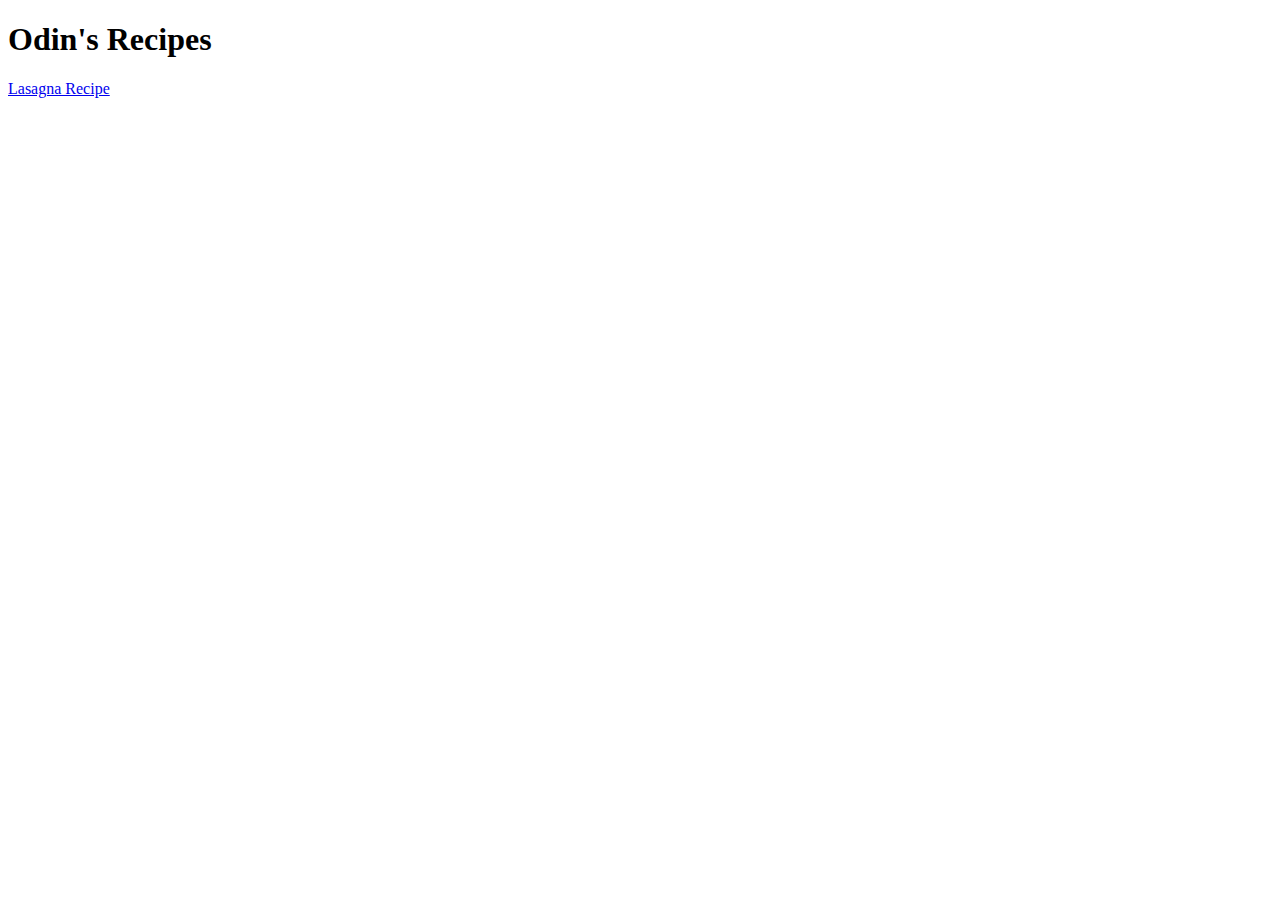
==== index.html @ 762b40b0 "Add home page and 3 recipes" ====
<!DOCTYPE html>

<html lang="en">
    <head>
        <title>Odin Recipes</title>
        <meta charset="UTF-8">
    </head>

    <body>
        <main>
            <h1>Odin's Recipes</h1>
            <a href="recipes/lasagna.html">Lasagna Recipe</a>
        </main>
    </body>
</html>
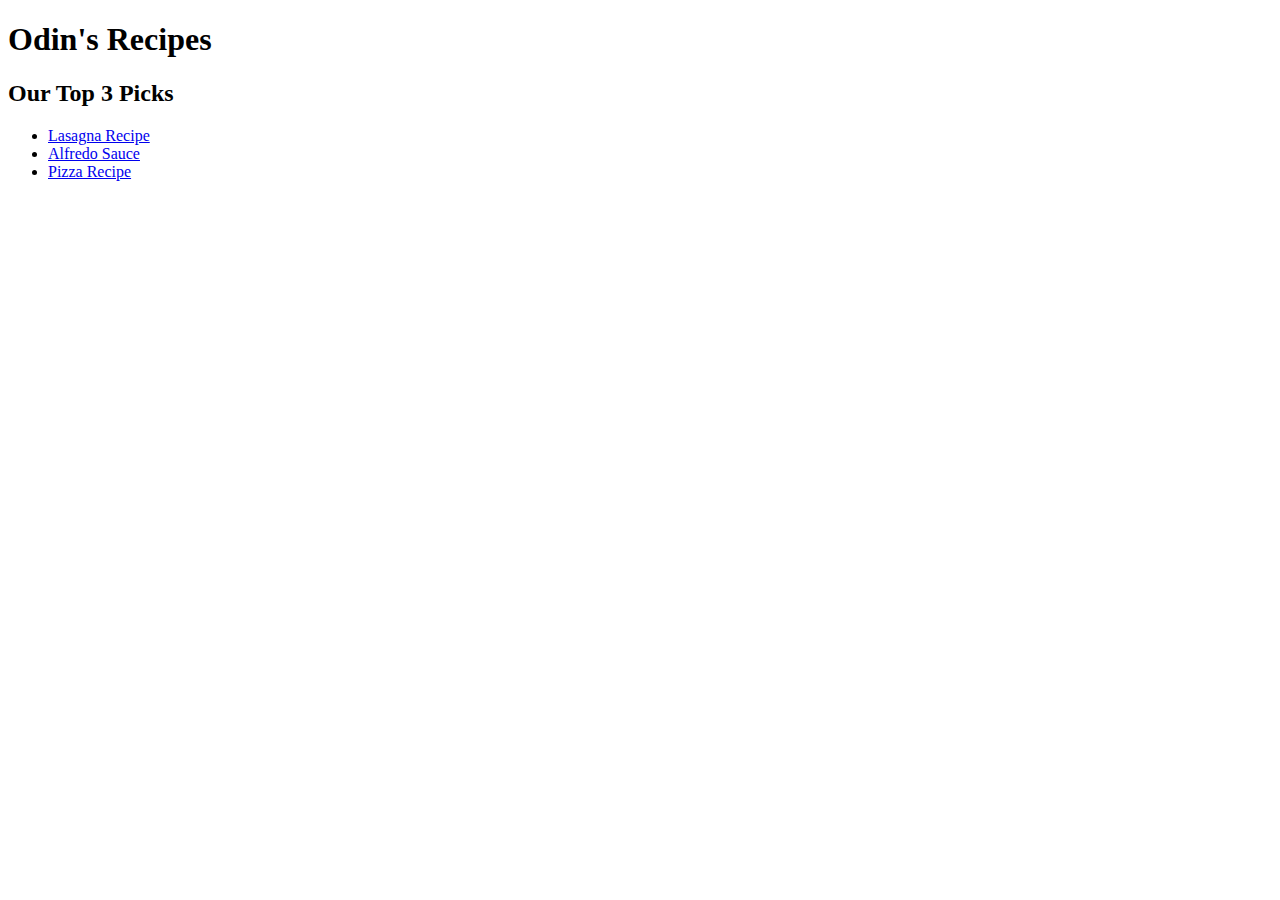
==== commit bf1c1e59: "add content to alfredo.html and update index.html" ====
--- a/index.html
+++ b/index.html
@@ -9,7 +9,12 @@
     <body>
         <main>
             <h1>Odin's Recipes</h1>
-            <a href="recipes/lasagna.html">Lasagna Recipe</a>
+            <h2>Our Top 3 Picks</h2>
+            <ul>
+                <li><a href="recipes/lasagna.html">Lasagna Recipe</a></li>
+                <li><a href="recipes/alfredo.html">Alfredo Sauce</a></li>
+                <li><a href="recipes/pizza.html">Pizza Recipe</a></li>
+            </ul>
         </main>
     </body>
 </html>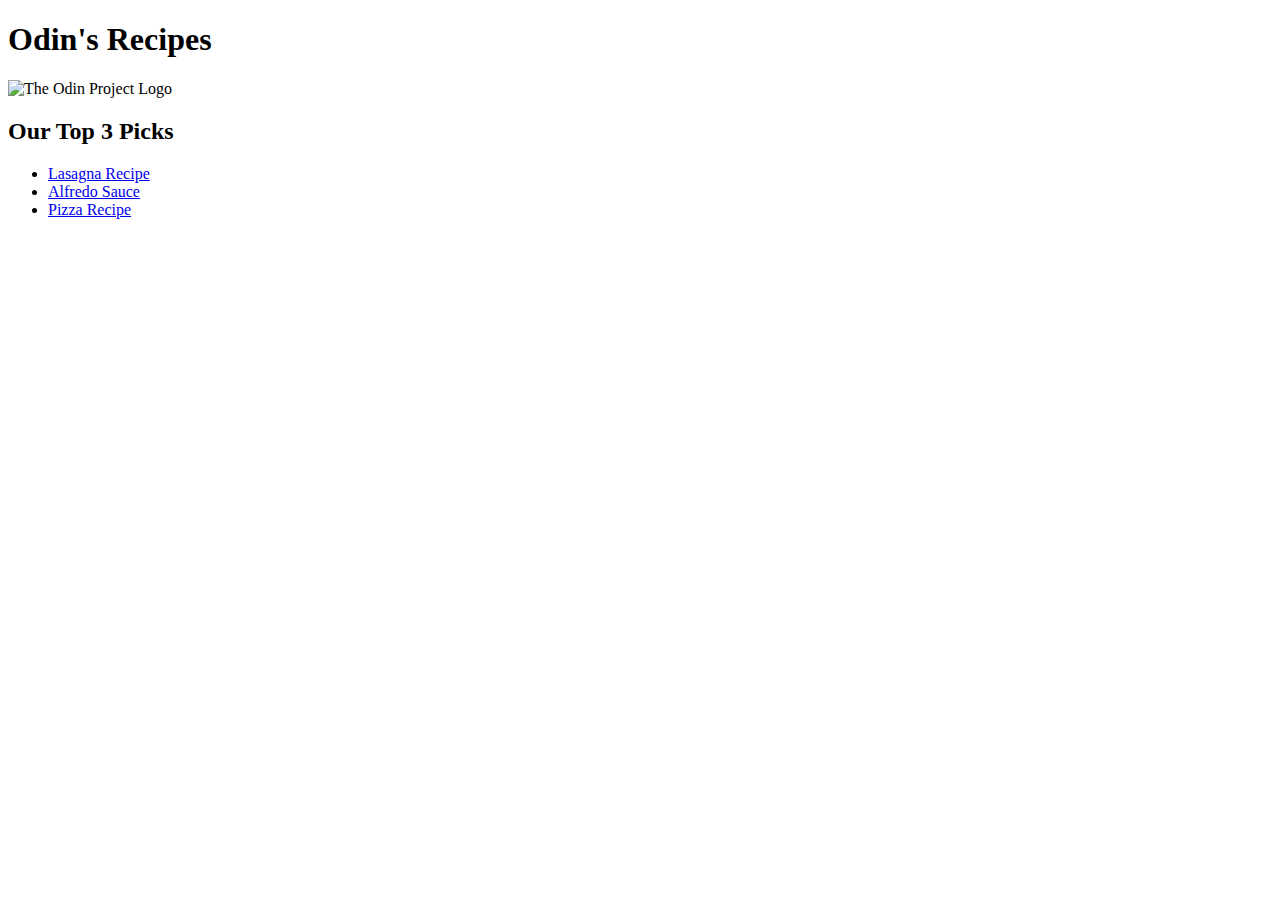
==== commit c7107ba0: "Update contents and move link positions" ====
--- a/index.html
+++ b/index.html
@@ -9,6 +9,7 @@
     <body>
         <main>
             <h1>Odin's Recipes</h1>
+            <img src="https://www.theodinproject.com/mstile-310x310.png" alt="The Odin Project Logo">
             <h2>Our Top 3 Picks</h2>
             <ul>
                 <li><a href="recipes/lasagna.html">Lasagna Recipe</a></li>
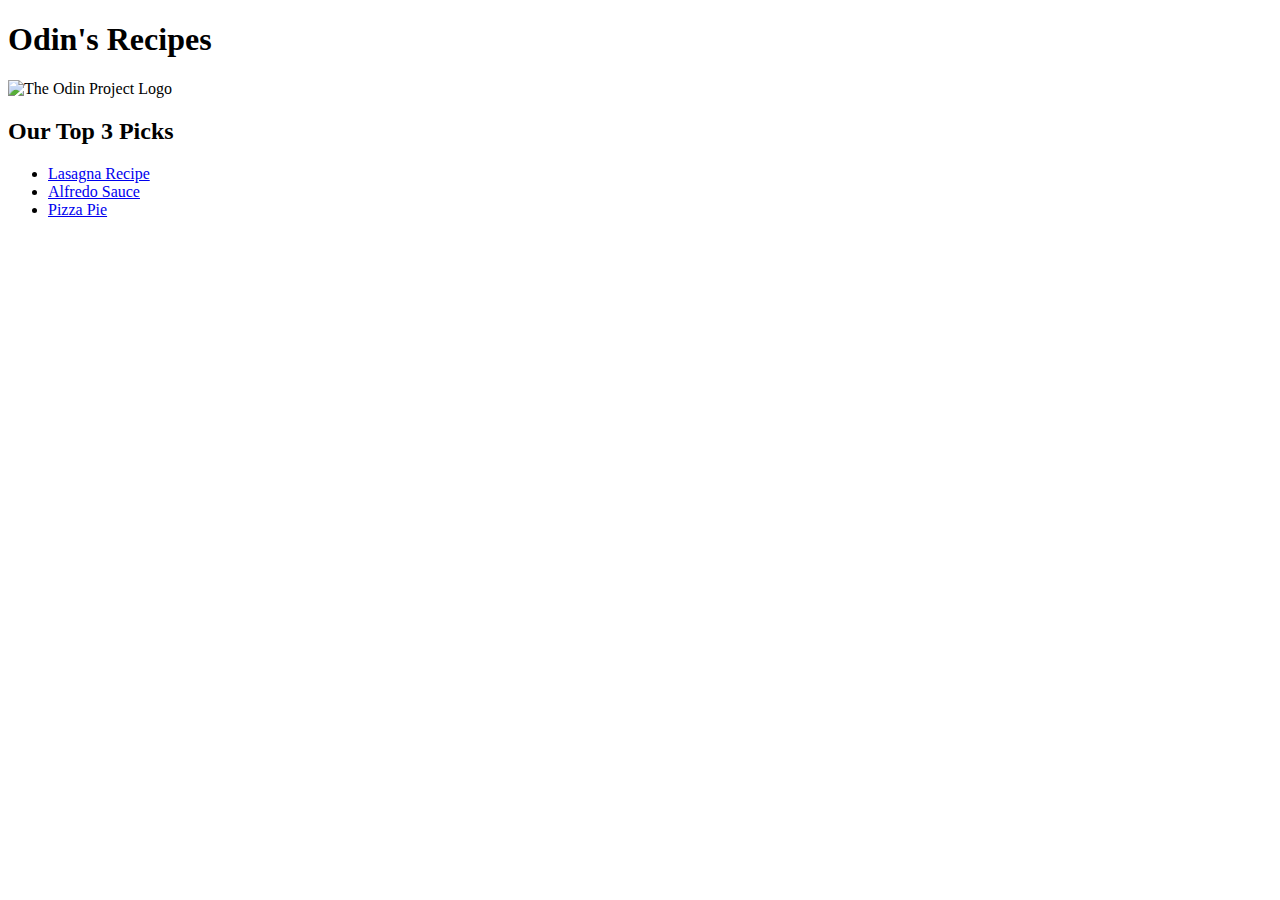
==== commit c132cf77: "Replace text for pizza recipe to pizza pie" ====
--- a/index.html
+++ b/index.html
@@ -14,7 +14,7 @@
             <ul>
                 <li><a href="recipes/lasagna.html">Lasagna Recipe</a></li>
                 <li><a href="recipes/alfredo.html">Alfredo Sauce</a></li>
-                <li><a href="recipes/pizza.html">Pizza Recipe</a></li>
+                <li><a href="recipes/pizza.html">Pizza Pie</a></li>
             </ul>
         </main>
     </body>
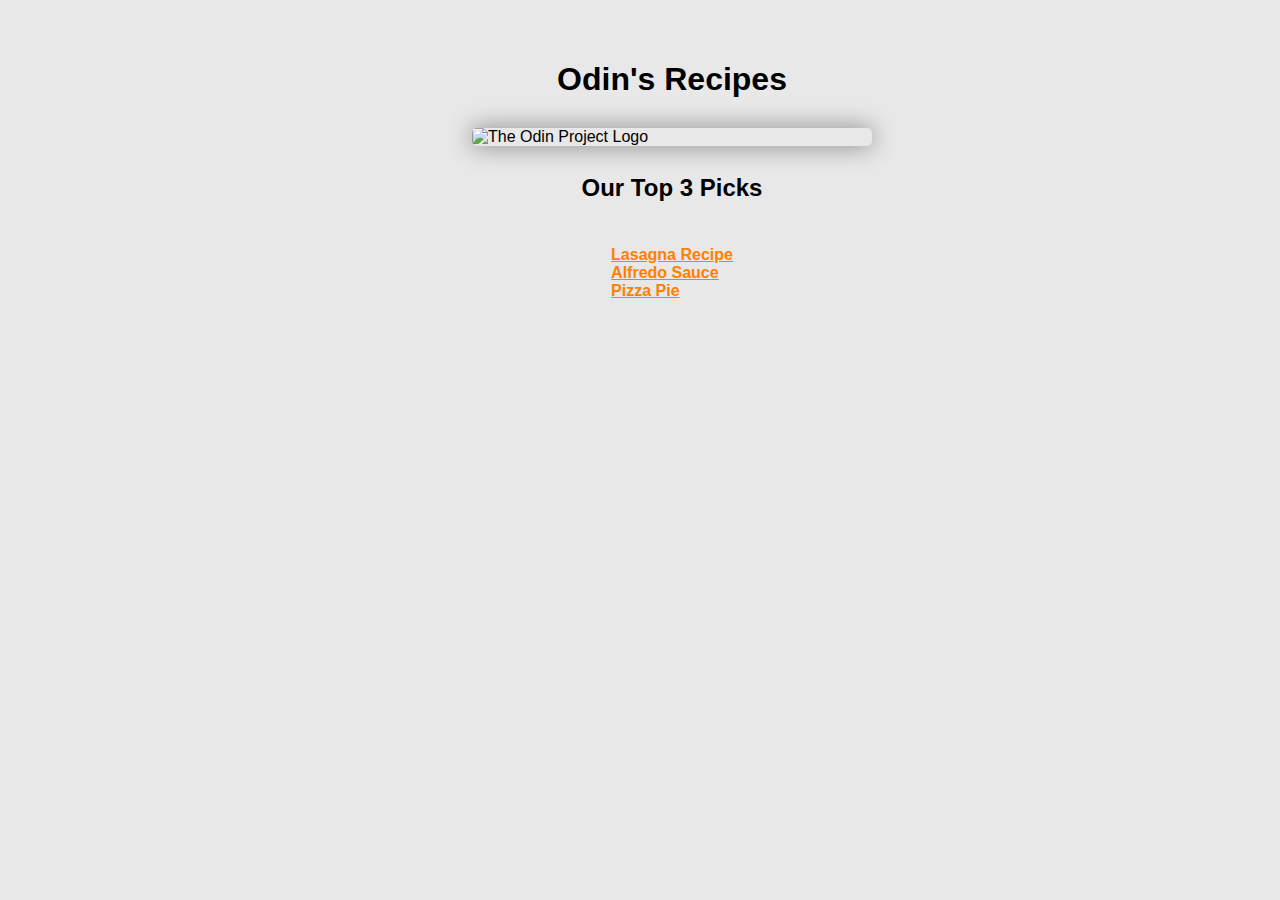
==== commit aafedcfd: "Add CSS styles and minor content changes" ====
--- a/index.html
+++ b/index.html
@@ -4,18 +4,24 @@
     <head>
         <title>Odin Recipes</title>
         <meta charset="UTF-8">
+        <meta name="viewport" content="width=device-width, initial-scale=1.0">
+        <link rel="stylesheet" href="css/styles.css">
     </head>
 
     <body>
         <main>
-            <h1>Odin's Recipes</h1>
-            <img src="https://www.theodinproject.com/mstile-310x310.png" alt="The Odin Project Logo">
-            <h2>Our Top 3 Picks</h2>
-            <ul>
-                <li><a href="recipes/lasagna.html">Lasagna Recipe</a></li>
-                <li><a href="recipes/alfredo.html">Alfredo Sauce</a></li>
-                <li><a href="recipes/pizza.html">Pizza Pie</a></li>
-            </ul>
+            <section class="hero-section">
+                <div class="hero-section__wrapper">
+                    <h1 class="hero-section__heading">Odin's Recipes</h1>
+                    <img class="hero-section__media" src="https://www.theodinproject.com/mstile-310x310.png" alt="The Odin Project Logo">
+                    <h2 class="text--dark">Our Top 3 Picks</h2>
+                    <ul class="nav-list">
+                        <li><a class="link-primary" href="recipes/lasagna.html">Lasagna Recipe</a></li>
+                        <li><a class="link-primary" href="recipes/alfredo.html">Alfredo Sauce</a></li>
+                        <li><a class="link-primary" href="recipes/pizza.html">Pizza Pie</a></li>
+                    </ul>
+                </div>
+            </section>
         </main>
     </body>
 </html>--- a/css/styles.css
+++ b/css/styles.css
@@ -0,0 +1,76 @@
+/********************* Tokens *********************/
+/*
+
+
+
+
+
+
+
+*/
+
+/********************* Global Elements *********************/
+body {
+    background-color: rgb(232, 232, 232);
+    color: black;
+    font-family: Verdana, sans-serif;
+}
+
+img {
+    border-radius: 5px;
+    width: 400px;
+    height: auto;
+}
+
+/********************* Global Styles *********************/
+.text--dark {
+    color: black;
+}
+.text--muted {
+    color: rgb(49, 49, 49);
+}
+
+.link-primary {
+    color: #ff8000;
+    font-weight: 700;
+}
+
+.nav-list {
+    list-style-type: none;
+    padding: 0px;
+}
+
+/********************* BEM Classes *********************/
+
+/***** Hero Section *****/
+.hero-section {
+    display: flex;
+    flex-direction: column;
+    align-items: center;
+    margin: auto;
+    
+    width: 100%;
+    max-width: 1366px;
+    padding: 2rem;
+}
+
+.hero-section__wrapper {
+    display: flex;
+    flex-direction: column;
+    align-items: center;
+
+    text-align: left;
+
+    max-width: 800px;
+    gap: 0.5rem;
+}
+
+.hero-section__heading {
+    text-align: center;
+}
+
+.hero-section__media {
+    box-shadow: 0 0 25px 0 grey;
+}
+
+/********************* Combo Styles *********************/
